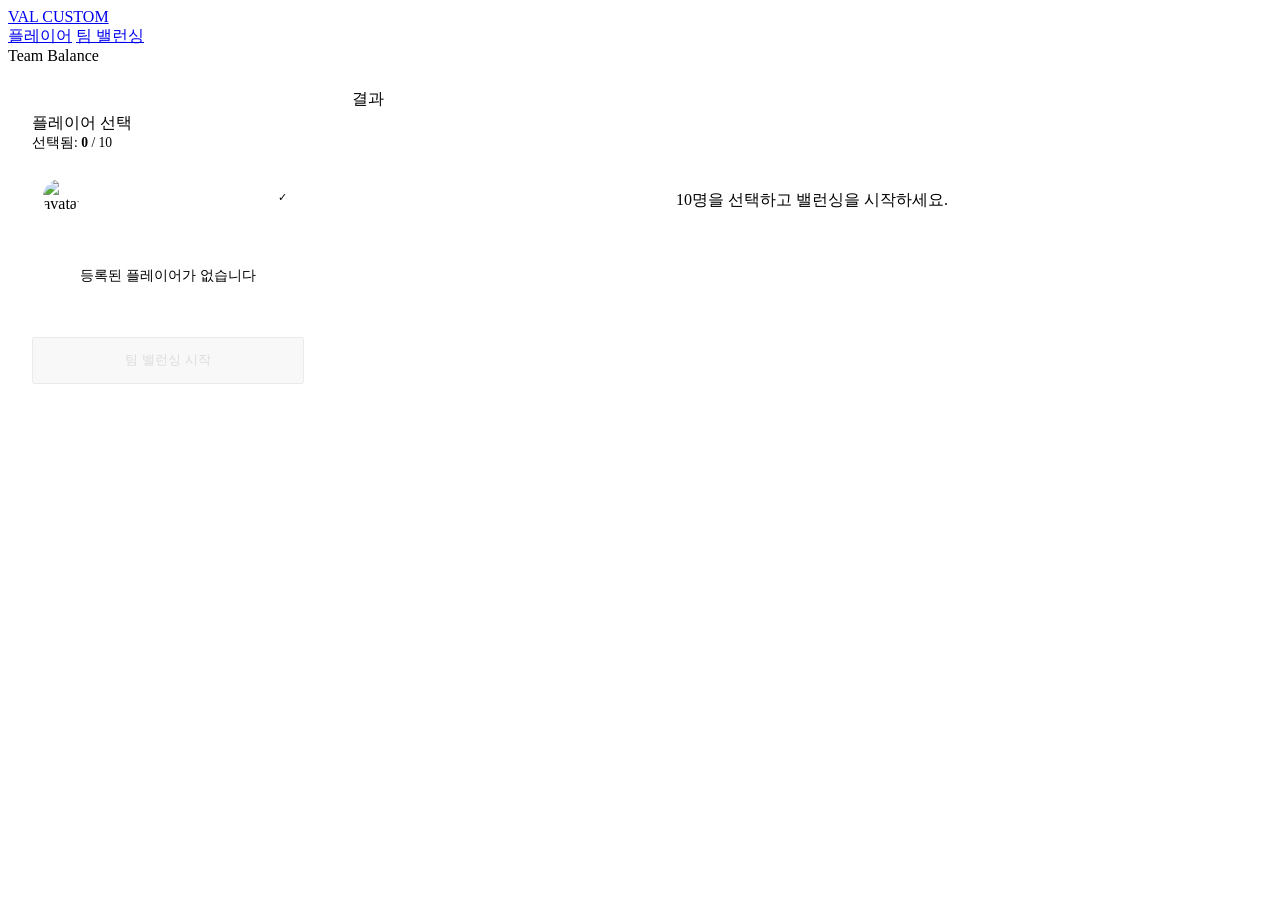
==== src/main/resources/templates/balance.html @ 7d5690b5 "first commit" ====
<!DOCTYPE html>
<html xmlns:th="http://www.thymeleaf.org">
<head>
    <meta charset="UTF-8">
    <title>NCK 팀밸</title>
    <link rel="stylesheet" th:href="@{/css/style.css}">
    <style>
        .balance-layout {
            display: grid;
            grid-template-columns: 320px 1fr;
            gap: 1.5rem;
        }

        /* 플레이어 선택 패널 */
        .select-panel {
            background-color: var(--card);
            border: 1px solid var(--border);
            border-radius: 4px;
            padding: 1.5rem;
            height: fit-content;
            position: sticky;
            top: 1rem;
        }

        .select-panel .counter {
            font-size: 0.85rem;
            color: var(--text-sub);
            margin-bottom: 1rem;
        }

        .select-panel .counter span {
            color: var(--red);
            font-weight: 700;
        }

        .player-select-list {
            display: flex;
            flex-direction: column;
            gap: 0.5rem;
            max-height: 500px;
            overflow-y: auto;
        }

        .player-select-item {
            display: flex;
            align-items: center;
            gap: 0.8rem;
            padding: 0.7rem;
            border: 1px solid var(--border);
            border-radius: 4px;
            cursor: pointer;
            transition: all 0.2s;
            user-select: none;
        }

        .player-select-item:hover {
            border-color: var(--red);
            background-color: var(--card-hover);
        }

        .player-select-item.selected {
            border-color: var(--red);
            background-color: rgba(255, 70, 85, 0.1);
        }

        .player-select-item.disabled {
            opacity: 0.4;
            cursor: not-allowed;
            pointer-events: none;
        }

        .player-select-item img {
            width: 36px;
            height: 36px;
            border-radius: 50%;
            object-fit: cover;
        }

        .player-select-item .info .name {
            font-weight: 600;
            font-size: 0.9rem;
        }

        .player-select-item .info .tier {
            font-size: 0.75rem;
            color: var(--text-sub);
            margin-top: 1px;
        }

        .player-select-item .check {
            margin-left: auto;
            width: 20px;
            height: 20px;
            border: 2px solid var(--border);
            border-radius: 50%;
            display: flex;
            align-items: center;
            justify-content: center;
            font-size: 0.7rem;
            transition: all 0.2s;
        }

        .player-select-item.selected .check {
            background-color: var(--red);
            border-color: var(--red);
        }

        /* 결과 패널 */
        .result-panel .empty {
            text-align: center;
            padding: 4rem 0;
            color: var(--text-sub);
        }

        .team-grid {
            display: grid;
            grid-template-columns: 1fr 1fr;
            gap: 1rem;
            margin-top: 1rem;
        }

        .team-card {
            background-color: var(--card);
            border: 1px solid var(--border);
            border-radius: 4px;
            overflow: hidden;
        }

        .team-header {
            padding: 0.8rem 1.2rem;
            font-family: 'Rajdhani', sans-serif;
            font-size: 1.1rem;
            font-weight: 700;
            letter-spacing: 2px;
            text-transform: uppercase;
        }

        .team-header.red {
            background-color: rgba(255, 70, 85, 0.15);
            border-bottom: 2px solid var(--red);
            color: var(--red);
        }

        .team-header.blue {
            background-color: rgba(70, 130, 255, 0.15);
            border-bottom: 2px solid #4682ff;
            color: #4682ff;
        }

        .team-body {
            padding: 1rem;
        }

        .team-player {
            display: flex;
            align-items: center;
            gap: 0.8rem;
            padding: 0.6rem 0;
            border-bottom: 1px solid var(--border);
        }

        .team-player:last-child {
            border-bottom: none;
        }

        .team-player img {
            width: 36px;
            height: 36px;
            border-radius: 50%;
            object-fit: cover;
        }

        .team-player .name {
            font-weight: 600;
            font-size: 0.9rem;
        }

        .team-player .tier {
            font-size: 0.75rem;
            color: var(--text-sub);
        }

        .team-player .score {
            margin-left: auto;
            font-family: 'Rajdhani', sans-serif;
            font-size: 1rem;
            font-weight: 700;
            color: var(--red);
        }

        .team-footer {
            padding: 0.8rem 1.2rem;
            background-color: var(--darker);
            display: flex;
            justify-content: space-between;
            align-items: center;
            font-size: 0.85rem;
        }

        .team-footer .total-label {
            color: var(--text-sub);
            text-transform: uppercase;
            letter-spacing: 1px;
            font-size: 0.75rem;
        }

        .team-footer .total-score {
            font-family: 'Rajdhani', sans-serif;
            font-size: 1.3rem;
            font-weight: 700;
        }

        /* 점수 차이 배너 */
        .diff-banner {
            background-color: var(--card);
            border: 1px solid var(--border);
            border-radius: 4px;
            padding: 1rem 1.5rem;
            display: flex;
            align-items: center;
            justify-content: center;
            gap: 1rem;
            margin-top: 1rem;
            font-size: 0.9rem;
            color: var(--text-sub);
        }

        .diff-banner .diff-value {
            font-family: 'Rajdhani', sans-serif;
            font-size: 1.4rem;
            font-weight: 700;
            color: var(--text);
        }

        .balance-btn-wrap {
            margin-top: 1.2rem;
        }

        .balance-btn-wrap .btn {
            width: 100%;
            text-align: center;
            padding: 0.8rem;
        }

        .balance-btn-wrap .btn:disabled {
            opacity: 0.4;
            cursor: not-allowed;
        }
    </style>
</head>
<body>

<nav>
    <a class="nav-logo" href="/">VAL CUSTOM</a>
    <div class="nav-links">
        <a href="/">플레이어</a>
        <a href="/balance">팀 밸런싱</a>
    </div>
</nav>

<div class="container">

    <span class="section-title" style="margin-bottom:1.5rem; display:inline-block;">Team Balance</span>

    <div class="balance-layout">

        <!-- 플레이어 선택 패널 -->
        <div class="select-panel">
            <div class="section-title" style="font-size:1rem;">플레이어 선택</div>
            <div class="counter">선택됨: <span id="selectedCount">0</span> / 10</div>
            <div class="player-select-list" id="playerList">
                <div th:each="player : ${players}"
                     class="player-select-item"
                     th:data-id="${player.id}"
                     th:data-name="${player.name}"
                     th:data-tier="${player.tier}"
                     th:data-card="${player.cardSmall}"
                     onclick="toggleSelect(this)">
                    <img th:src="${player.cardSmall}"
                         onerror="this.src='/img/default-avatar.png'"
                         alt="avatar">
                    <div class="info">
                        <div class="name" th:text="${player.name}"></div>
                        <div class="tier" th:text="${player.tier}"></div>
                    </div>
                    <div class="check">✓</div>
                </div>
                <div th:if="${#lists.isEmpty(players)}"
                     style="text-align:center; color:var(--text-sub); padding:2rem; font-size:0.9rem;">
                    등록된 플레이어가 없습니다
                </div>
            </div>
            <div class="balance-btn-wrap">
                <button class="btn btn-primary"
                        id="balanceBtn"
                        onclick="runBalance()"
                        disabled>팀 밸런싱 시작</button>
            </div>
        </div>

        <!-- 결과 패널 -->
        <div class="result-panel">
            <div class="section-title" style="font-size:1rem;">결과</div>

            <!-- 초기 상태 -->
            <div class="empty" id="emptyState">
                <p>10명을 선택하고 밸런싱을 시작하세요.</p>
            </div>

            <!-- 결과 -->
            <div id="resultWrap" style="display:none;">
                <div class="team-grid">
                    <!-- 팀 A -->
                    <div class="team-card">
                        <div class="team-header red">🔴 Team A</div>
                        <div class="team-body" id="teamA"></div>
                        <div class="team-footer">
                            <span class="total-label">Total Score</span>
                            <span class="total-score" id="scoreA"></span>
                        </div>
                    </div>
                    <!-- 팀 B -->
                    <div class="team-card">
                        <div class="team-header blue">🔵 Team B</div>
                        <div class="team-body" id="teamB"></div>
                        <div class="team-footer">
                            <span class="total-label">Total Score</span>
                            <span class="total-score" id="scoreB"></span>
                        </div>
                    </div>
                </div>
                <div class="diff-banner">
                    <span>점수 차이</span>
                    <span class="diff-value" id="scoreDiff"></span>
                </div>
            </div>
        </div>

    </div>
</div>

<div id="toast"></div>

<script>
    const selectedIds = [];

    function toggleSelect(el) {
        if (selectedIds.length >= 10 && !el.classList.contains('selected')) return;

        const id = el.dataset.id;
        const idx = selectedIds.indexOf(id);

        if (idx === -1) {
            selectedIds.push(id);
            el.classList.add('selected');
        } else {
            selectedIds.splice(idx, 1);
            el.classList.remove('selected');
        }

        document.getElementById('selectedCount').textContent = selectedIds.length;
        document.getElementById('balanceBtn').disabled = selectedIds.length !== 10;

        // 10명 다 찼으면 나머지 비활성화
        document.querySelectorAll('.player-select-item').forEach(item => {
            if (!item.classList.contains('selected')) {
                item.classList.toggle('disabled', selectedIds.length >= 10);
            }
        });
    }

    async function runBalance() {
        showToast('밸런싱 계산 중...');
        try {
            const res = await fetch('/api/balance', {
                method: 'POST',
                headers: { 'Content-Type': 'application/json' },
                body: JSON.stringify({ playerIds: selectedIds.map(Number) })
            });

            if (!res.ok) {
                showToast('밸런싱 실패');
                return;
            }

            const data = await res.json();
            renderResult(data);
        } catch (e) {
            showToast('서버 오류가 발생했습니다.');
        }
    }

    function renderResult(data) {
        document.getElementById('emptyState').style.display = 'none';
        document.getElementById('resultWrap').style.display = 'block';

        document.getElementById('teamA').innerHTML = data.teamA.map(renderPlayer).join('');
        document.getElementById('teamB').innerHTML = data.teamB.map(renderPlayer).join('');
        document.getElementById('scoreA').textContent = data.teamAScore;
        document.getElementById('scoreB').textContent = data.teamBScore;
        document.getElementById('scoreDiff').textContent = data.scoreDiff;

        showToast('밸런싱 완료!');
    }

    function renderPlayer(p) {
        return `
            <div class="team-player">
                <img src="${p.cardSmall || '/img/default-avatar.png'}"
                     onerror="this.src='/img/default-avatar.png'" alt="avatar">
                <div>
                    <div class="name">${p.name}</div>
                    <div class="tier">${p.tier} · 승률 ${p.winRate}%</div>
                </div>
                <div class="score">${p.score}</div>
            </div>
        `;
    }

    function showToast(msg) {
        const toast = document.getElementById('toast');
        toast.textContent = msg;
        toast.classList.add('show');
        setTimeout(() => toast.classList.remove('show'), 3000);
    }
</script>

</body>
</html>
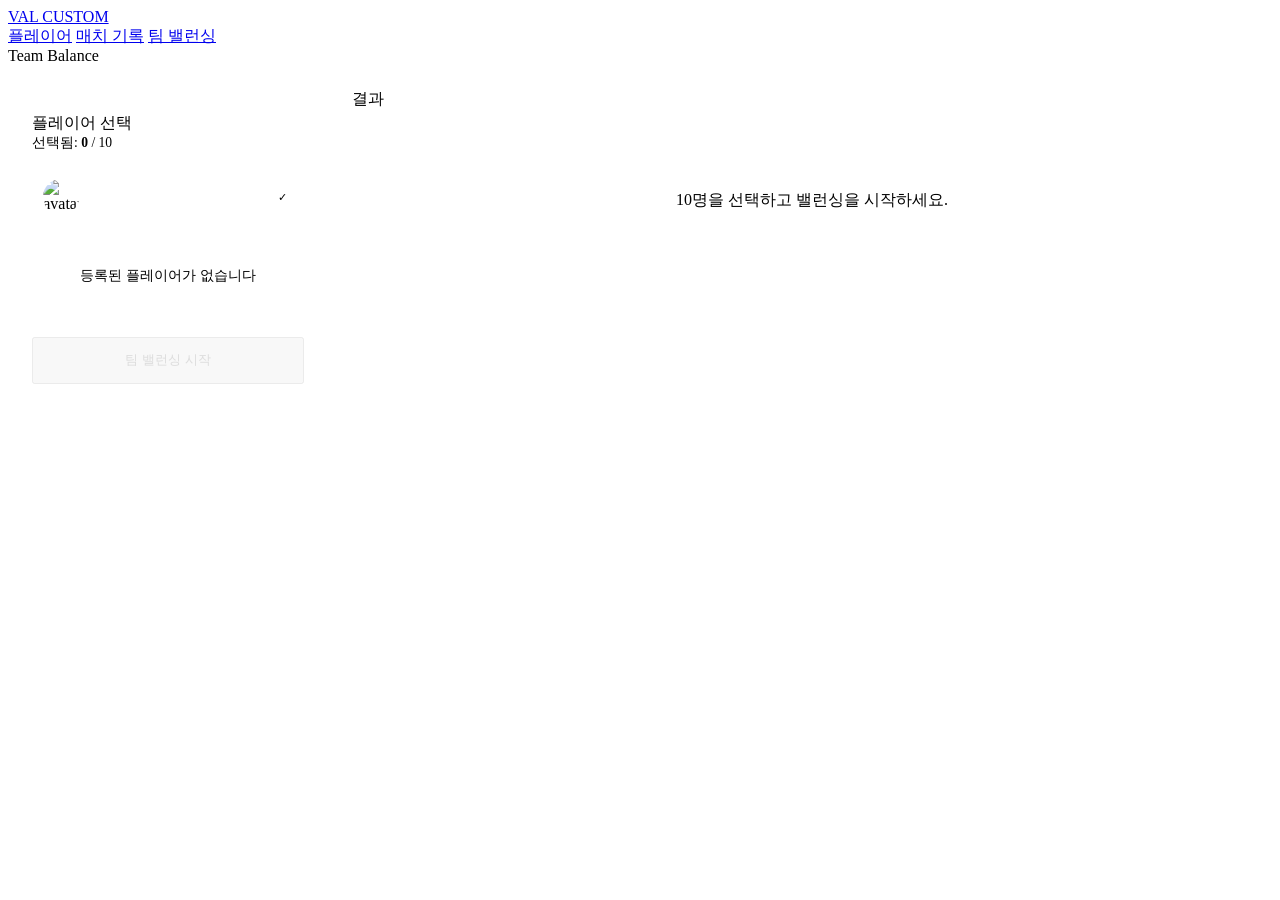
==== commit 81b89755: "매치 기록 추가" ====
--- a/src/main/resources/templates/balance.html
+++ b/src/main/resources/templates/balance.html
@@ -254,6 +254,7 @@
     <a class="nav-logo" href="/">VAL CUSTOM</a>
     <div class="nav-links">
         <a href="/">플레이어</a>
+        <a href="/history">매치 기록</a>
         <a href="/balance">팀 밸런싱</a>
     </div>
 </nav>
